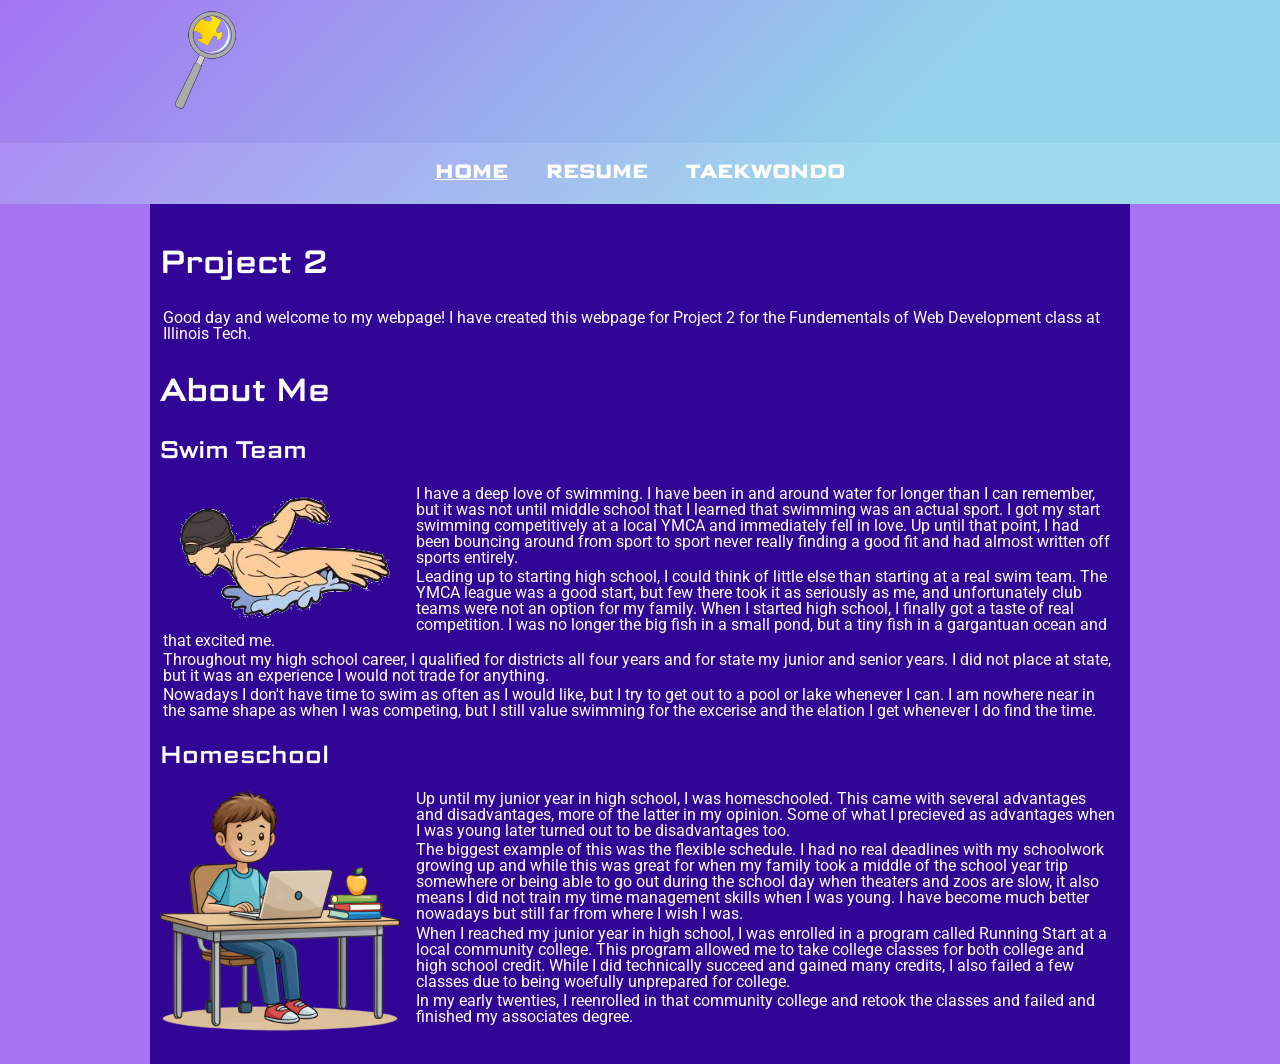
==== index.html @ 3cdcaf7e "Copying Project2 to Project3" ====
<!DOCTYPE html>
<html lang="en-us">
<head>
	<meta charset="utf-8">
	<title>About Me</title>
  <link rel="stylesheet" href="css/reset.css">
  <link rel="stylesheet" href="css/style.css">
  <link href="https://fonts.googleapis.com/css2?family=Roboto:ital,wght@0,100..900;1,100..900&family=Science+Gothic:wght@100..900&display=swap" rel="stylesheet">
</head>
<body>
  <header>
    <div id="header-container" class="container">
      <div id="logo">
        <a href="index.html"><img src="images/logo.png" alt="Cartoon image of a magnifying glass with a puzzle piece in the lense"></a>
      </div>
    </div>
    <nav>
      <div id="navbar" class="container">
        <ul>
          <li><a href="index.html" class="current">Home</a></li>
          <li><a href="page2.html">Resume</a></li>
          <li><a href="page3.html">Taekwondo</a></li>
        </ul>
      </div>
    </nav>
  </header>
  <div id="main-content" class="container">
    <h1>Project 2</h1>
    <p>Good day and welcome to my webpage! I have created this webpage for Project 2 for the Fundementals of Web Development class at Illinois Tech.</p>
    <h1>About Me</h1>
    <h2>Swim Team</h2>
    <img id="swimimg" src="images/swimmer.png" alt="Cartoon image of man swimming with butterfly stroke">
    <p>I have a deep love of swimming. I have been in and around water for longer than I can remember, but it was not until middle school that I learned that swimming was an actual sport. I got my start swimming competitively at a local YMCA and immediately fell in love. Up until that point, I had been bouncing around from sport to sport never really finding a good fit and had almost written off sports entirely.</p>
    <p>Leading up to starting high school, I could think of little else than starting at a real swim team. The YMCA league was a good start, but few there took it as seriously as me, and unfortunately club teams were not an option for my family. When I started high school, I finally got a taste of real competition. I was no longer the big fish in a small pond, but a tiny fish in a gargantuan ocean and that excited me.</p>
    <p>Throughout my high school career, I qualified for districts all four years and for state my junior and senior years. I did not place at state, but it was an experience I would not trade for anything.</p>
    <p>Nowadays I don't have time to swim as often as I would like, but I try to get out to a pool or lake whenever I can. I am nowhere near in the same shape as when I was competing, but I still value swimming for the excerise and the elation I get whenever I do find the time.</p>
    <h2>Homeschool</h2>
    <img id="studentimg" src="images/student.png" alt="Cartoon image of student at deck with laptop">
    <p>Up until my junior year in high school, I was homeschooled. This came with several advantages and disadvantages, more of the latter in my opinion. Some of what I precieved as advantages when I was young later turned out to be disadvantages too.</p>
    <p>The biggest example of this was the flexible schedule. I had no real deadlines with my schoolwork growing up and while this was great for when my family took a middle of the school year trip somewhere or being able to go out during the school day when theaters and zoos are slow, it also means I did not train my time management skills when I was young. I have become much better nowadays but still far from where I wish I was.</p>
    <p>When I reached my junior year in high school, I was enrolled in a program called Running Start at a local community college. This program allowed me to take college classes for both college and high school credit. While I did technically succeed and gained many credits, I also failed a few classes due to being woefully unprepared for college.</p>
    <p>In my early twenties, I reenrolled in that community college and retook the classes and failed and finished my associates degree.</p>
  </div>
</body>
</html>
---- css/style.css ----
body {
  background-color: rgb(164, 116, 242)
}

nav {
  margin: 0;
  padding: 0;
  border: 0;
  background-color: rgba(255, 255, 255, 0.1);
}

nav ul {
  list-style-type: none;
  padding: 0;
  margin: 0;
  overflow: hidden;
  display: inline-block;
  border: 0;
}

nav ul li {
  float: left;
  margin: 0;
  padding: 0;
  border: 0;
}

nav ul li a {
 display: block; 
 font-size: 1.2em;
 color: rgb(255, 255, 255);
 font-weight: bold;
 text-decoration: none;
 text-transform: uppercase;
 font-family: "Science Gothic", sans-serif;
 padding: 1em;
 margin: 0;
 border: 0;
}

nav ul li a:hover {
  background-color: rgb(164, 116, 242);
}

#navbar {
  width: 100%;
  position: relative;
  text-align: center;
  margin: 0;
  padding: 0;
  border: 0;
}

.current {
  text-decoration:underline;
}

.container {
  width: 960px;
  margin: 0 auto;
  padding: 10px;
  padding-bottom: 33px;
  overflow: hidden;
}

.container2 {
  width: 60em;
  margin: 0 auto;
  padding: 0.7em;
  padding-bottom: 2em;
  overflow: hidden;
}

header {
  /* Permalink - use to edit and share this gradient: https://colorzilla.com/gradient-editor/#a474f2+0,93d3ea+69 */
background: linear-gradient(135deg,  rgb(164,116,242) 0%,rgb(147,211,234) 69%); /* W3C, IE10+, FF16+, Chrome26+, Opera12+, Safari7+ */
}

#main-content {
  background-color: rgb(50, 5, 150);
}

#logo img {
  object-fit: contain;
  float: left;
}

h1 {
  font-size: 2em;
  font-family: "Science Gothic", sans-serif;
  margin-top: 1em;
  margin-bottom: 1em;
  color: rgb(255, 255, 255);
}

h2 {
  font-size: 1.5em;
  font-family: "Science Gothic", sans-serif;
  margin-top: 1em;
  margin-bottom: 1em;
  color: rgb(255, 255, 255);
}

h3 {
  font-size: 1.25em;
  font-family: "Science Gothic", sans-serif;
  color: rgb(255, 255, 255);
}

p, li {
  font-size: 1em;
  font-family: "Roboto", sans-serif;
  margin: 0.2em;
  color: rgb(255, 255, 255);
}

.job-wrapper {
  margin: 0.5em;
  border-color: black;
}

.job-wrapper h3 {
  margin-bottom: 0.5em;
  margin-top: 1em;
  text-align: center;
}

.job-wrapper #date {
  float: right;
  font-size: 1.1em;
}

.job-wrapper #company {
  float: left;
  font-size: 1.1em;
}

.job-wrapper p {
  clear: left;
  clear: right;
}

#swimimg {
  float: left;
  margin-right: 1em;
  width: 15em;
}

#studentimg {
  float:left;
  margin-right: 1em;
  width: 15em;
}

#wtfimg {
  float:right;
  width: 20em;
}

#tkdvideo iframe {
  max-width: 100%;
  height: auto;
  aspect-ratio: 16 / 9;
}
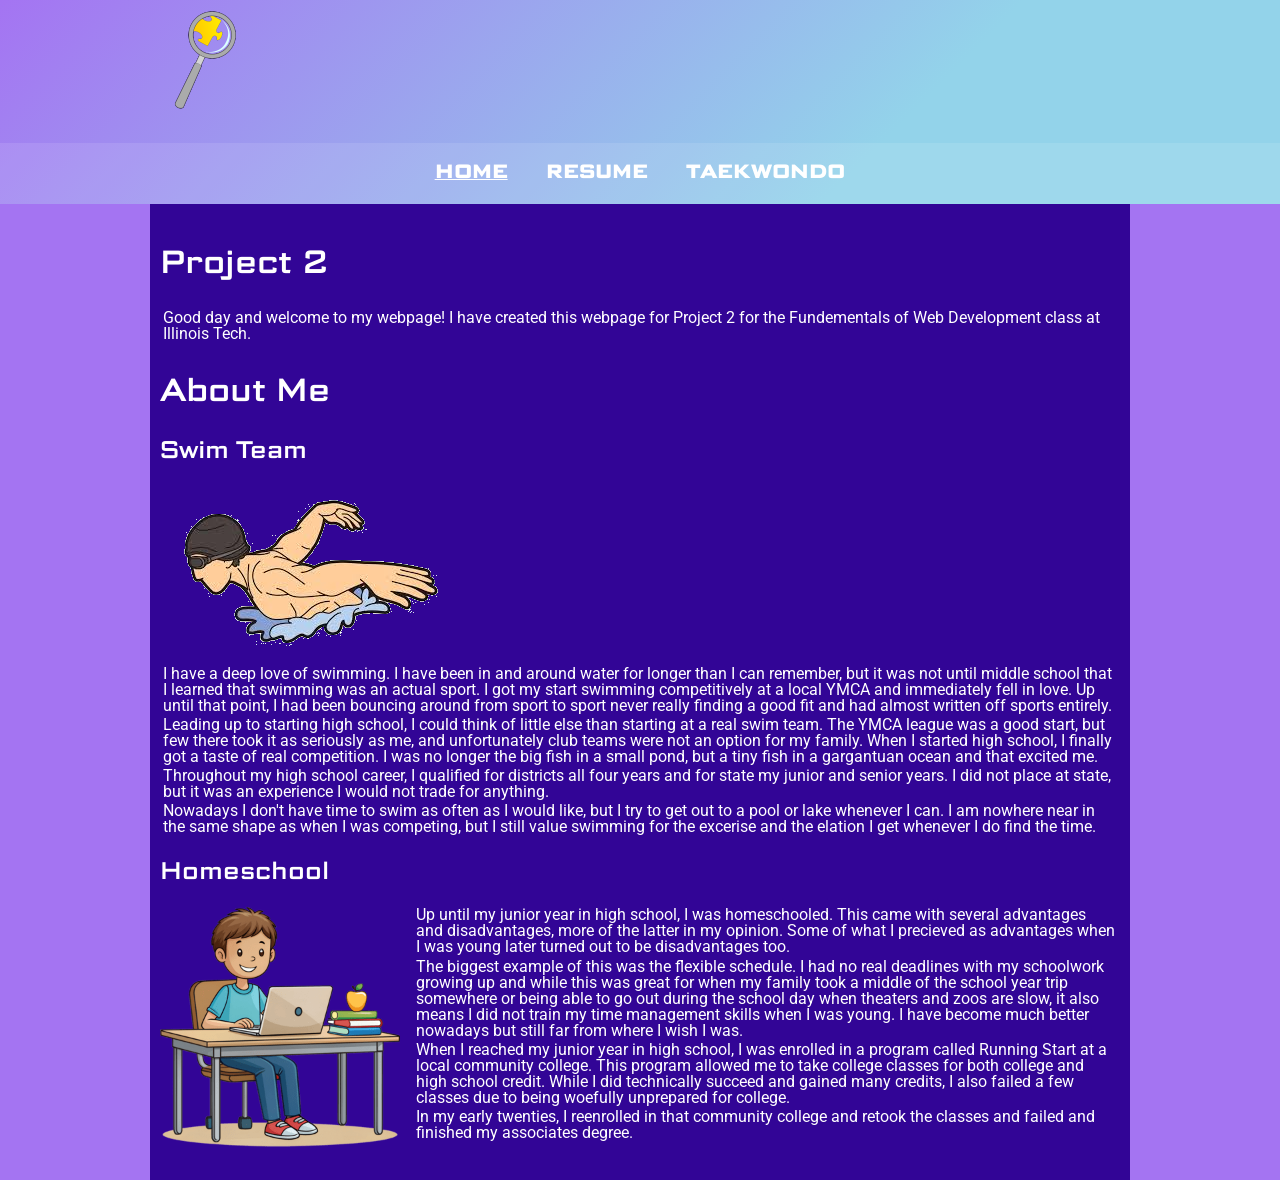
==== commit 84c5835c: "Added sections to content areas and styling" ====
--- a/index.html
+++ b/index.html
@@ -28,18 +28,22 @@
     <h1>Project 2</h1>
     <p>Good day and welcome to my webpage! I have created this webpage for Project 2 for the Fundementals of Web Development class at Illinois Tech.</p>
     <h1>About Me</h1>
-    <h2>Swim Team</h2>
-    <img id="swimimg" src="images/swimmer.png" alt="Cartoon image of man swimming with butterfly stroke">
-    <p>I have a deep love of swimming. I have been in and around water for longer than I can remember, but it was not until middle school that I learned that swimming was an actual sport. I got my start swimming competitively at a local YMCA and immediately fell in love. Up until that point, I had been bouncing around from sport to sport never really finding a good fit and had almost written off sports entirely.</p>
-    <p>Leading up to starting high school, I could think of little else than starting at a real swim team. The YMCA league was a good start, but few there took it as seriously as me, and unfortunately club teams were not an option for my family. When I started high school, I finally got a taste of real competition. I was no longer the big fish in a small pond, but a tiny fish in a gargantuan ocean and that excited me.</p>
-    <p>Throughout my high school career, I qualified for districts all four years and for state my junior and senior years. I did not place at state, but it was an experience I would not trade for anything.</p>
-    <p>Nowadays I don't have time to swim as often as I would like, but I try to get out to a pool or lake whenever I can. I am nowhere near in the same shape as when I was competing, but I still value swimming for the excerise and the elation I get whenever I do find the time.</p>
-    <h2>Homeschool</h2>
-    <img id="studentimg" src="images/student.png" alt="Cartoon image of student at deck with laptop">
-    <p>Up until my junior year in high school, I was homeschooled. This came with several advantages and disadvantages, more of the latter in my opinion. Some of what I precieved as advantages when I was young later turned out to be disadvantages too.</p>
-    <p>The biggest example of this was the flexible schedule. I had no real deadlines with my schoolwork growing up and while this was great for when my family took a middle of the school year trip somewhere or being able to go out during the school day when theaters and zoos are slow, it also means I did not train my time management skills when I was young. I have become much better nowadays but still far from where I wish I was.</p>
-    <p>When I reached my junior year in high school, I was enrolled in a program called Running Start at a local community college. This program allowed me to take college classes for both college and high school credit. While I did technically succeed and gained many credits, I also failed a few classes due to being woefully unprepared for college.</p>
-    <p>In my early twenties, I reenrolled in that community college and retook the classes and failed and finished my associates degree.</p>
+    <section id="secswimming">
+      <h2>Swim Team</h2>
+      <img id="swimmimg" src="images/swimmer.png" alt="Cartoon image of man swimming with butterfly stroke">
+      <p>I have a deep love of swimming. I have been in and around water for longer than I can remember, but it was not until middle school that I learned that swimming was an actual sport. I got my start swimming competitively at a local YMCA and immediately fell in love. Up until that point, I had been bouncing around from sport to sport never really finding a good fit and had almost written off sports entirely.</p>
+      <p>Leading up to starting high school, I could think of little else than starting at a real swim team. The YMCA league was a good start, but few there took it as seriously as me, and unfortunately club teams were not an option for my family. When I started high school, I finally got a taste of real competition. I was no longer the big fish in a small pond, but a tiny fish in a gargantuan ocean and that excited me.</p>
+      <p>Throughout my high school career, I qualified for districts all four years and for state my junior and senior years. I did not place at state, but it was an experience I would not trade for anything.</p>
+      <p>Nowadays I don't have time to swim as often as I would like, but I try to get out to a pool or lake whenever I can. I am nowhere near in the same shape as when I was competing, but I still value swimming for the excerise and the elation I get whenever I do find the time.</p>
+    </section>
+    <section id="sechomeschool">
+      <h2>Homeschool</h2>
+      <img id="studentimg" src="images/student.png" alt="Cartoon image of student at deck with laptop">
+      <p>Up until my junior year in high school, I was homeschooled. This came with several advantages and disadvantages, more of the latter in my opinion. Some of what I precieved as advantages when I was young later turned out to be disadvantages too.</p>
+      <p>The biggest example of this was the flexible schedule. I had no real deadlines with my schoolwork growing up and while this was great for when my family took a middle of the school year trip somewhere or being able to go out during the school day when theaters and zoos are slow, it also means I did not train my time management skills when I was young. I have become much better nowadays but still far from where I wish I was.</p>
+      <p>When I reached my junior year in high school, I was enrolled in a program called Running Start at a local community college. This program allowed me to take college classes for both college and high school credit. While I did technically succeed and gained many credits, I also failed a few classes due to being woefully unprepared for college.</p>
+      <p>In my early twenties, I reenrolled in that community college and retook the classes and failed and finished my associates degree.</p>
+    </section>
   </div>
 </body>
 </html>
--- a/css/style.css
+++ b/css/style.css
@@ -32,7 +32,7 @@
  font-weight: bold;
  text-decoration: none;
  text-transform: uppercase;
- font-family: "Science Gothic", sans-serif;
+ font-family: "Science Gothic", Arial;
  padding: 1em;
  margin: 0;
  border: 0;
@@ -87,7 +87,7 @@
 
 h1 {
   font-size: 2em;
-  font-family: "Science Gothic", sans-serif;
+  font-family: "Science Gothic", Arial;
   margin-top: 1em;
   margin-bottom: 1em;
   color: rgb(255, 255, 255);
@@ -95,7 +95,7 @@
 
 h2 {
   font-size: 1.5em;
-  font-family: "Science Gothic", sans-serif;
+  font-family: "Science Gothic", Arial;
   margin-top: 1em;
   margin-bottom: 1em;
   color: rgb(255, 255, 255);
@@ -103,14 +103,20 @@
 
 h3 {
   font-size: 1.25em;
-  font-family: "Science Gothic", sans-serif;
+  font-family: "Science Gothic", Arial;
   color: rgb(255, 255, 255);
 }
 
 p, li {
   font-size: 1em;
-  font-family: "Roboto", sans-serif;
+  font-family: "Roboto", Arial;
   margin: 0.2em;
+  color: rgb(255, 255, 255);
+}
+
+#secsummary {
+  font-size: 1em;
+  font-family: "Roboto", Arial;
   color: rgb(255, 255, 255);
 }
 
@@ -139,11 +145,22 @@
   clear: left;
   clear: right;
 }
+#secswimming {
+  font-size: 1em;
+  font-family: "Roboto", Arial;
+  color: rgb(255, 255, 255);
+}
 
 #swimimg {
   float: left;
   margin-right: 1em;
   width: 15em;
+}
+
+#sechomeschool {
+  font-size: 1em;
+  font-family: "Roboto", Arial;
+  color: rgb(255, 255, 255);
 }
 
 #studentimg {
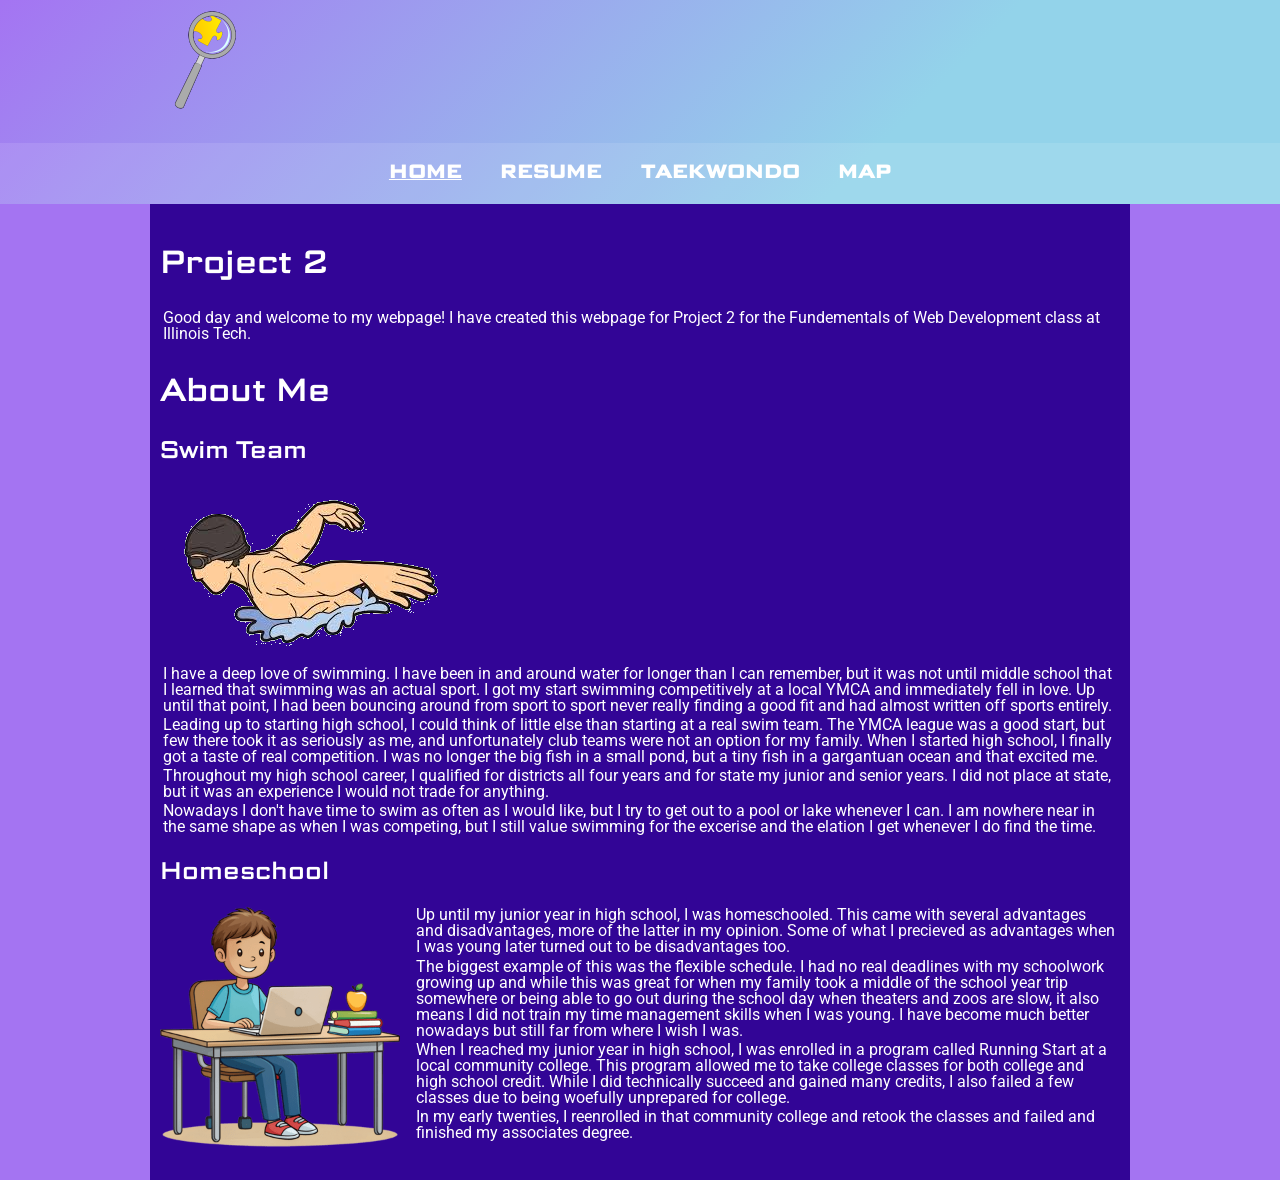
==== commit fc5ca8e0: "Added additional page for Google Maps API" ====
--- a/index.html
+++ b/index.html
@@ -20,6 +20,7 @@
           <li><a href="index.html" class="current">Home</a></li>
           <li><a href="page2.html">Resume</a></li>
           <li><a href="page3.html">Taekwondo</a></li>
+          <li><a href="page4.html">Map</a></li>
         </ul>
       </div>
     </nav>
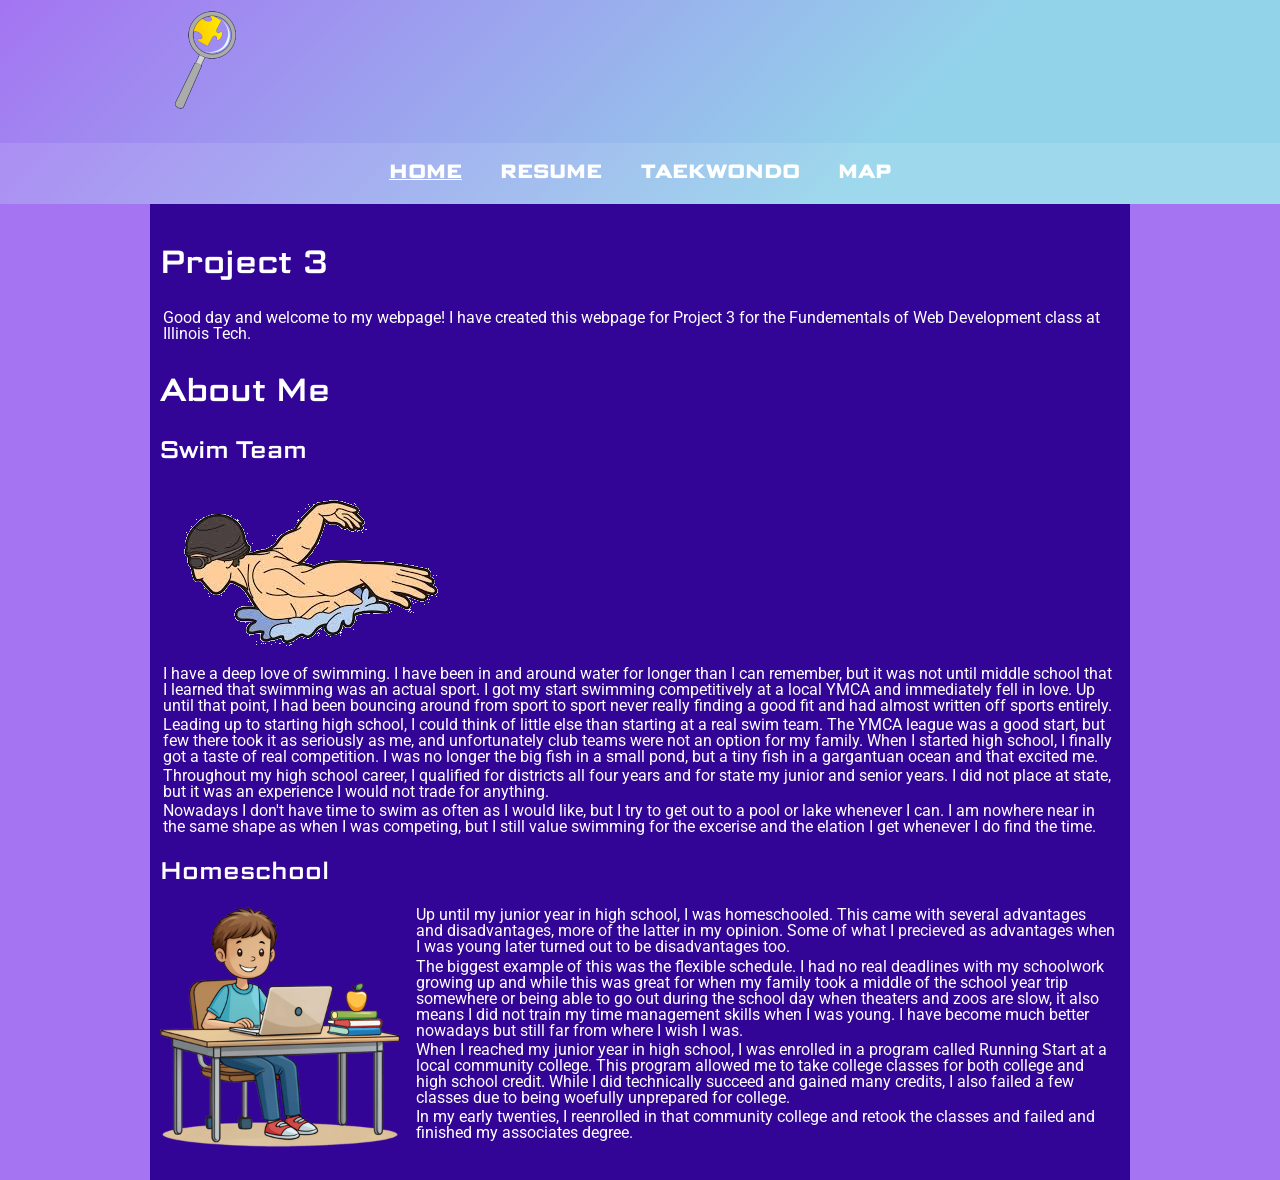
==== commit a146687d: "Updated project title" ====
--- a/index.html
+++ b/index.html
@@ -6,6 +6,7 @@
   <link rel="stylesheet" href="css/reset.css">
   <link rel="stylesheet" href="css/style.css">
   <link href="https://fonts.googleapis.com/css2?family=Roboto:ital,wght@0,100..900;1,100..900&family=Science+Gothic:wght@100..900&display=swap" rel="stylesheet">
+  <script async type="text/javascript" src="js/script.js"></script>
 </head>
 <body>
   <header>
@@ -26,8 +27,8 @@
     </nav>
   </header>
   <div id="main-content" class="container">
-    <h1>Project 2</h1>
-    <p>Good day and welcome to my webpage! I have created this webpage for Project 2 for the Fundementals of Web Development class at Illinois Tech.</p>
+    <h1>Project 3</h1>
+    <p>Good day and welcome to my webpage! I have created this webpage for Project 3 for the Fundementals of Web Development class at Illinois Tech.</p>
     <h1>About Me</h1>
     <section id="secswimming">
       <h2>Swim Team</h2>
